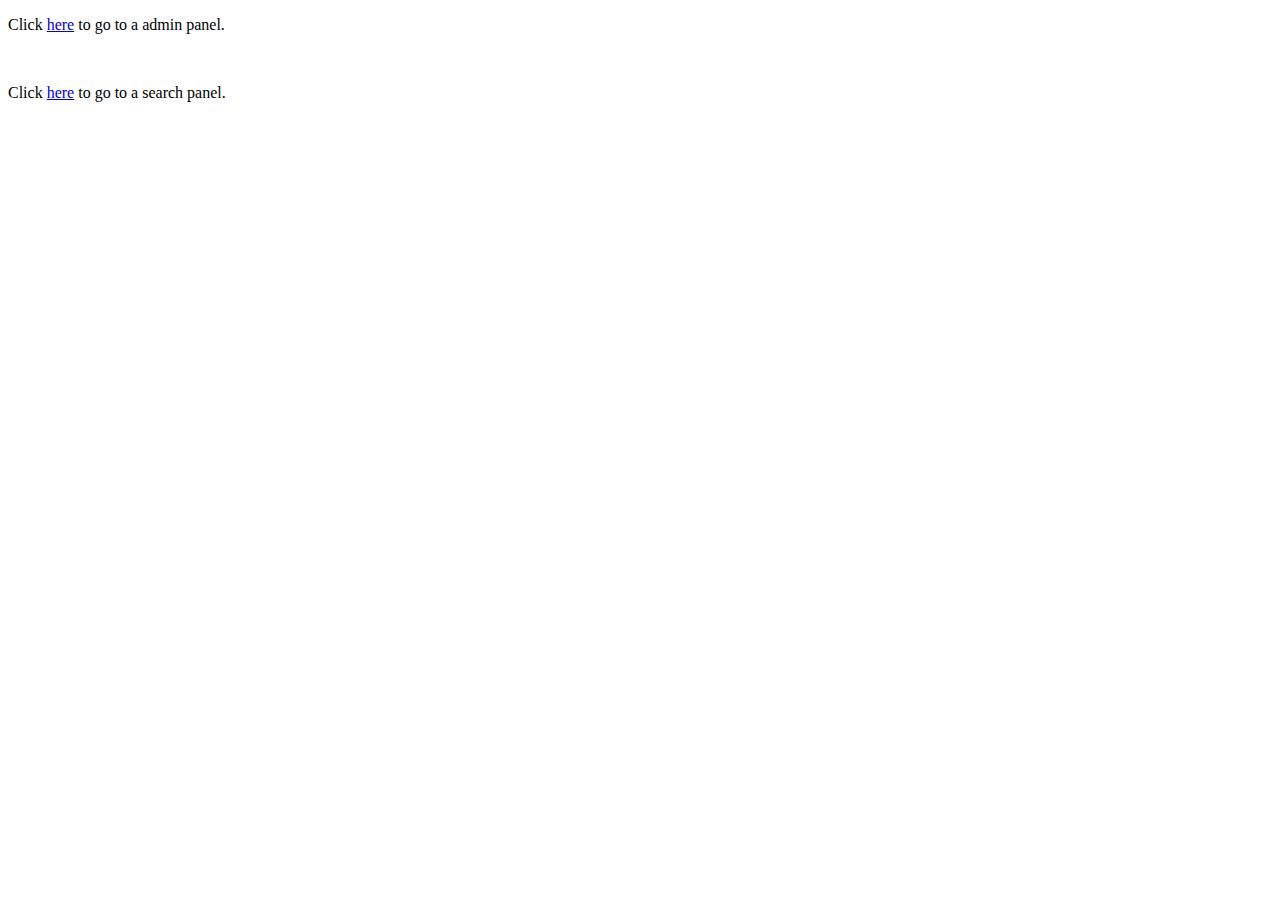
==== src/main/resources/static/index.html @ f59e5e5a "fixed controllers, html, search by random parameters" ====
<!DOCTYPE html>
<html>
<head>
    <title>Minerals home page</title>
</head>
<body>
<p>Click <a href="/adminPanel">here</a> to go to a admin panel.</p><br>
<p>Click <a href="/mineralSearch">here</a> to go to a search panel.</p>
</body>
</html>
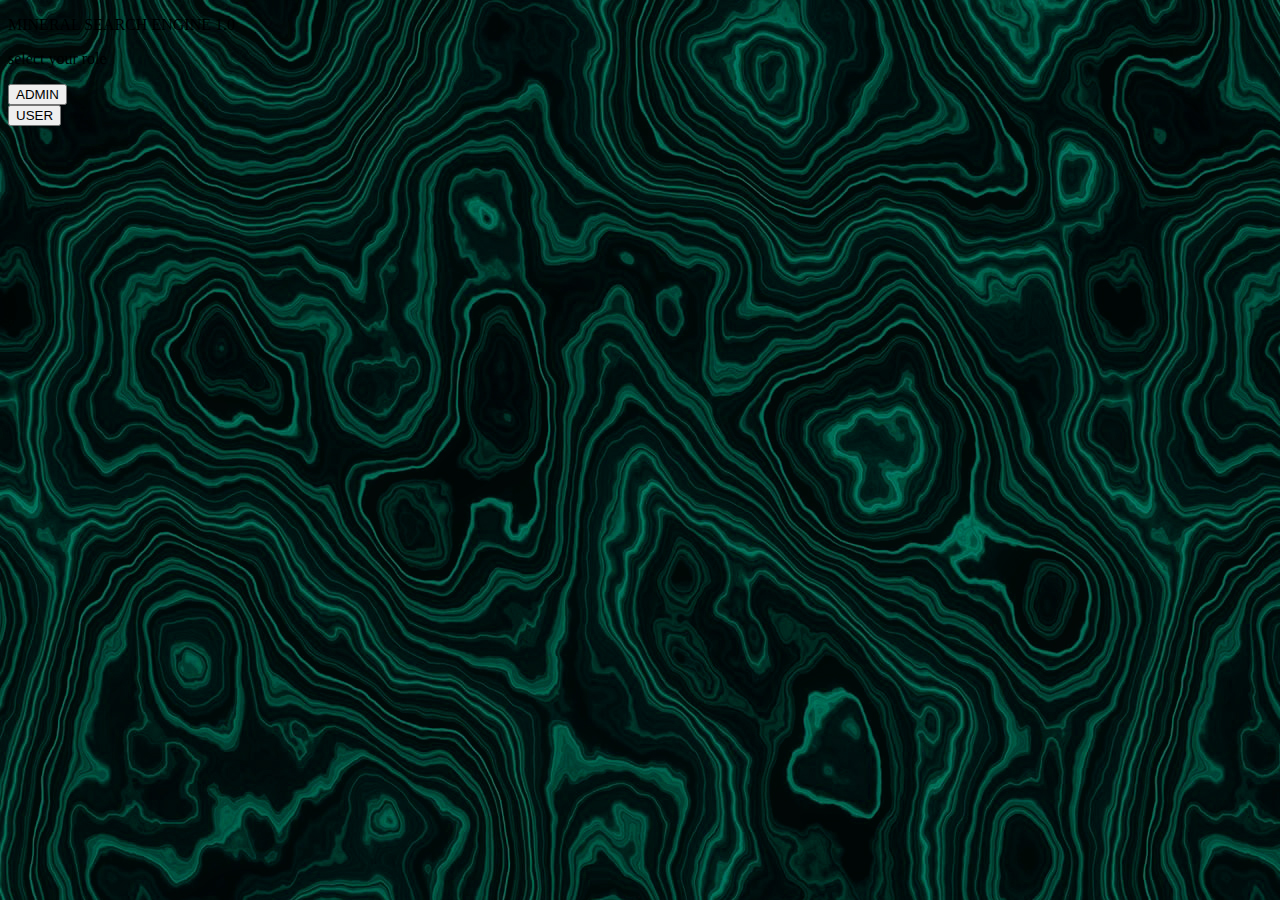
==== commit fa58cc53: "added unified view to html&css" ====
--- a/src/main/resources/static/index.html
+++ b/src/main/resources/static/index.html
@@ -1,10 +1,27 @@
 <!DOCTYPE html>
 <html>
 <head>
+    <style>
+        body {
+            background-image: url("background.jpg");
+        }
+    </style>
     <title>Minerals home page</title>
+    <link rel="stylesheet" type="text/css" href="/index.css"/>
+    <link rel="icon" type="image/png" href="/favicon.png">
 </head>
 <body>
-<p>Click <a href="/adminPanel">here</a> to go to a admin panel.</p><br>
-<p>Click <a href="/mineralSearch">here</a> to go to a search panel.</p>
+<div id="container">
+    <p id="header">MINERAL SEARCH ENGINE 1.0</p>
+    <p>select your role</p>
+    <div class="flex-parent jc-center">
+        <form action="/adminPanel">
+            <input id="button1" type="submit" value="ADMIN"/>
+        </form>
+        <form action="/mineralSearch">
+            <input id="button2" type="submit" value="USER"/>
+        </form>
+    </div>
+</div>
 </body>
 </html>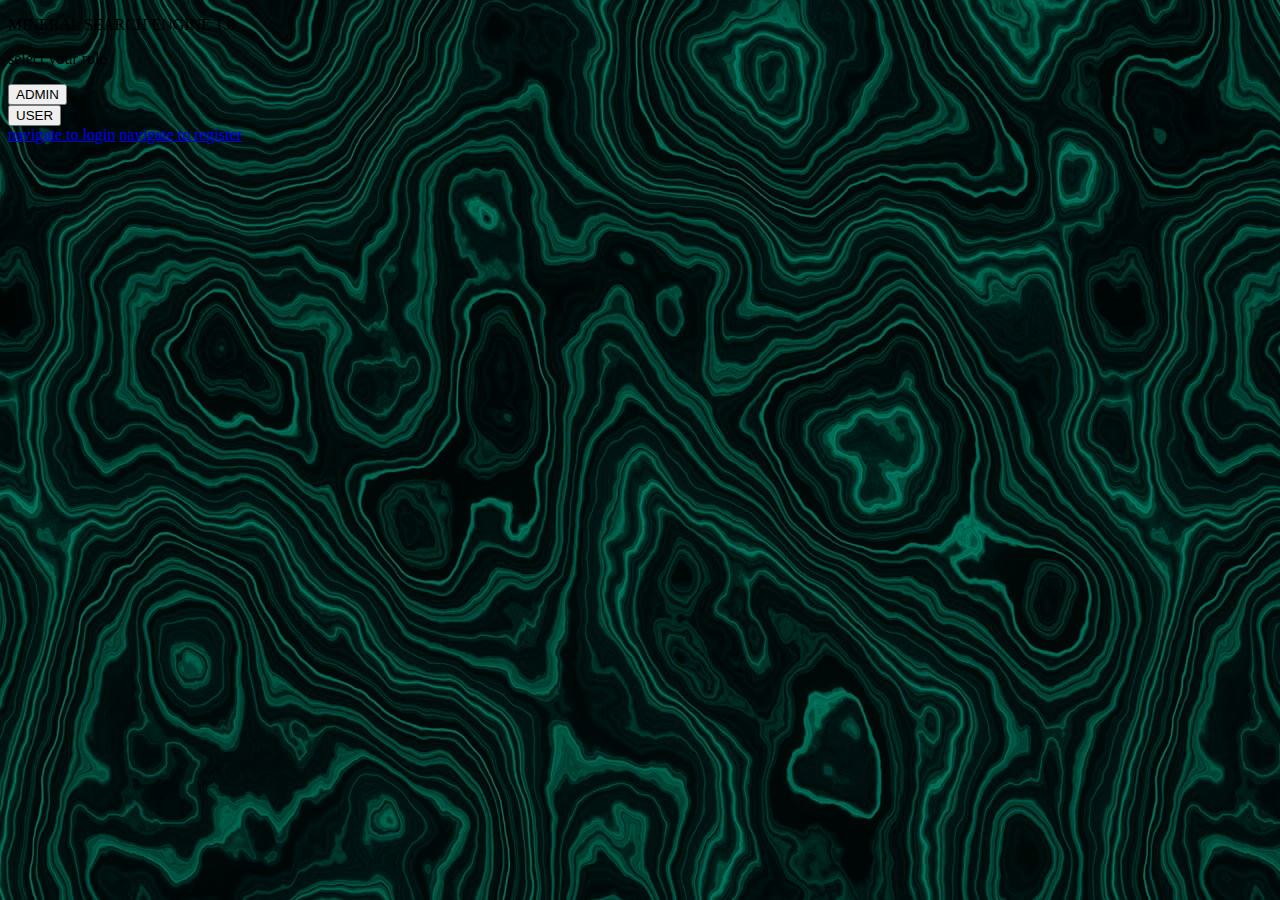
==== commit a2c74260: "frontend rearrangement" ====
--- a/src/main/resources/static/index.html
+++ b/src/main/resources/static/index.html
@@ -3,25 +3,27 @@
 <head>
     <style>
         body {
-            background-image: url("background.jpg");
+            background-image: url("pictures/background.jpg");
         }
     </style>
     <title>Minerals home page</title>
-    <link rel="stylesheet" type="text/css" href="/index.css"/>
-    <link rel="icon" type="image/png" href="/favicon.png">
+    <link rel="stylesheet" type="text/css" href="/css/index.css"/>
+    <link rel="icon" type="image/png" href="/pictures/favicon.png">
 </head>
 <body>
 <div id="container">
     <p id="header">MINERAL SEARCH ENGINE 1.0</p>
     <p>select your role</p>
     <div class="flex-parent jc-center">
-        <form action="/adminPanel">
+        <form action="/admin_panel">
             <input id="button1" type="submit" value="ADMIN"/>
         </form>
-        <form action="/mineralSearch">
+        <form action="/mineral_search">
             <input id="button2" type="submit" value="USER"/>
         </form>
     </div>
+    <a href="/login_u">navigate to login</a>
+    <a href="/register">navigate to register</a>
 </div>
 </body>
 </html>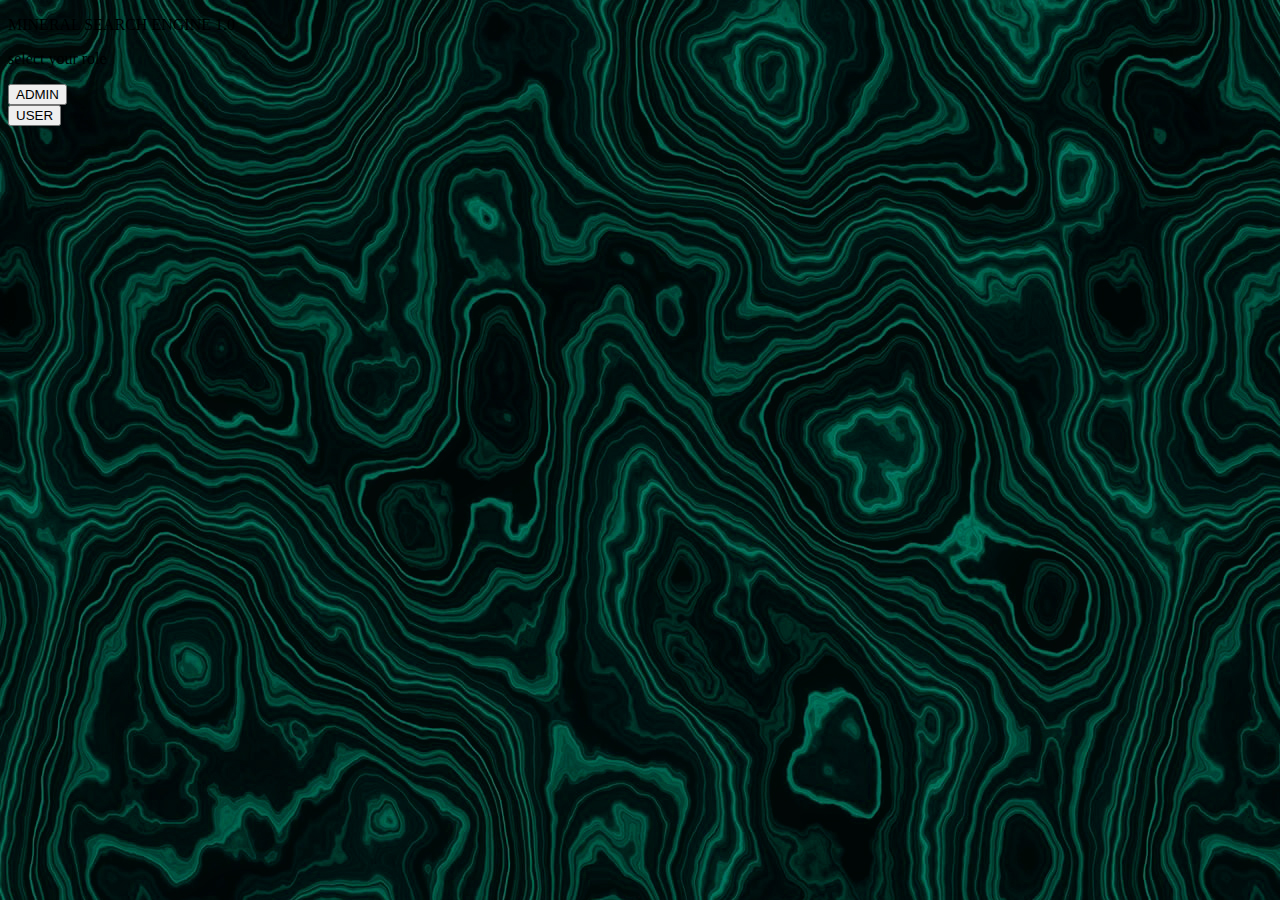
==== commit 88e72c28: "added login mechanism for user" ====
--- a/src/main/resources/static/index.html
+++ b/src/main/resources/static/index.html
@@ -18,12 +18,10 @@
         <form action="/admin_panel">
             <input id="button1" type="submit" value="ADMIN"/>
         </form>
-        <form action="/mineral_search">
+        <form action="/login_u">
             <input id="button2" type="submit" value="USER"/>
         </form>
     </div>
-    <a href="/login_u">navigate to login</a>
-    <a href="/register">navigate to register</a>
 </div>
 </body>
 </html>